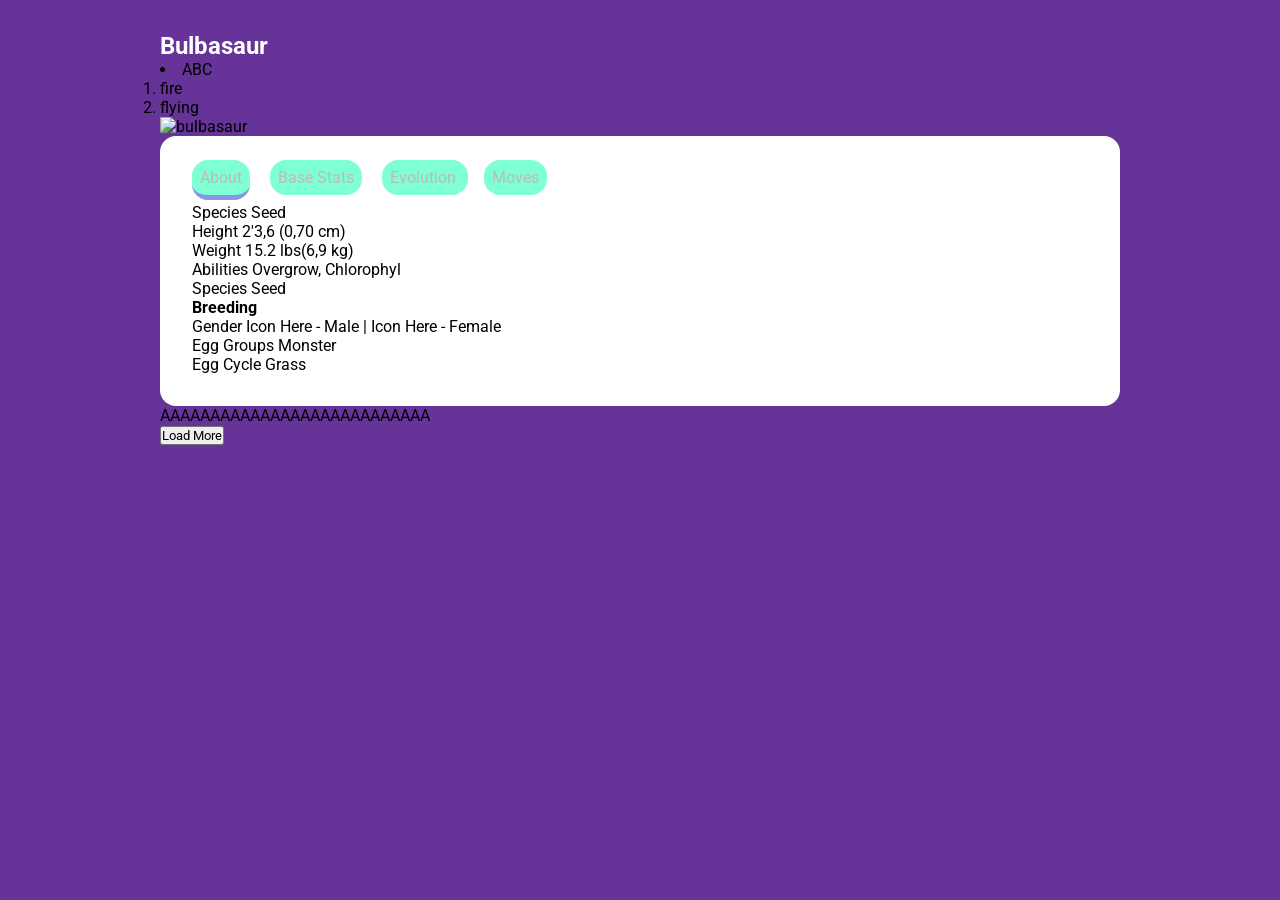
==== pokemons_dados.html @ 58e528e2 "Começado layout HTML do Pokémon Status" ====
<!DOCTYPE html>
<html lang="pt-BR">

<head>
    <meta charset="UTF-8">
    <meta http-equiv="X-UA-Compatible" content="IE=edge">
    <meta name="viewport" content="width=device-width, initial-scale=1.0">
    <title>Pokemons</title>

    <!-- Normalize CSS -->
    <link rel="stylesheet" href="https://cdnjs.cloudflare.com/ajax/libs/normalize/8.0.1/normalize.min.css"
        integrity="sha512-NhSC1YmyruXifcj/KFRWoC561YpHpc5Jtzgvbuzx5VozKpWvQ+4nXhPdFgmx8xqexRcpAglTj9sIBWINXa8x5w=="
        crossorigin="anonymous" referrerpolicy="no-referrer" />

    <!-- Font Roboto -->
    <link rel="preconnect" href="https://fonts.googleapis.com">
    <link rel="preconnect" href="https://fonts.gstatic.com" crossorigin>
    <link href="https://fonts.googleapis.com/css2?family=Roboto:wght@100;300;500;700&display=swap" rel="stylesheet">

    <!-- Nosso CSS -->
    <link rel="stylesheet" href="/assets/css/global.css">
    <link rel="stylesheet" href="/assets/css/pokedex.css">
    <link rel="stylesheet" href="/assets/css/pokemon-data.css">
</head>

<body>
    <section class="content">
        
        <div class="uppper_buttons_icons">
            <span class="arrow_button"><i class="fa-solid fa-arrow-left"></i></span>
            <span class="heart_button"><i class="fa-regular fa-heart"></i></span>
        </div>
        
        <h1 class="pokemon_name_title">bulbasaur</h1>

        <div class="types_a">
            <li class="">ABC</li>



        </div>

        <ol class="types">
            <li class="type fire">fire</li><li class="type flying">flying</li>
        </ol>
  


            <!-- Imagem -->

        </div>

        <img src="https://raw.githubusercontent.com/PokeAPI/sprites/master/sprites/pokemon/other/dream-world/1.svg" alt="bulbasaur">
        <div class="pokemon_status">

            <div class="menu">
                <!-- Links para as diferentes informações -->
                <a href="#about" class="menu_item active">About</a>
                <a href="#baseStats" class="menu_item">Base Stats</a>
                <a href="#evolution" class="menu_item">Evolution </a>
                <a href="#moves" class="menu_item">Moves</a>
                <!-- Adicione mais links conforme necessário -->
            </div>

                <ol>
                    <ul style="species">
                        <span>Species</span>
                        <span>Seed</span>
                    </ul>

                    <ul style="species">
                        <span>Height</span>
                        <span>2'3,6 (0,70 cm)</span>
                    </ul>

                    <ul style="species">
                        <span>Weight</span>
                        <span>15.2 lbs(6,9 kg)</span>
                    </ul>

                    <ul style="species">
                        <span>Abilities</span>
                        <span>Overgrow, Chlorophyl</span>
                    </ul>

                    <ul style="species">
                        <span>Species</span>
                        <span>Seed</span>
                    </ul>

                    <span style="font-weight: bold;">Breeding</span>

                    <ul style="species">
                        <span>Gender</span>
                        <span>
                            <span>Icon Here - Male</span> <span> | Icon Here - Female</span>
                        </span>
                    </ul>

                    <ul style="species">
                        <span>Egg Groups</span>
                        <span>Monster</span>
                    </ul>

                    <ul style="species">
                        <span>Egg Cycle</span>
                        <span>Grass</span>
                    </ul>



                </ol>
        </div>

            <p>AAAAAAAAAAAAAAAAAAAAAAAAAAA</p>
        <ol id="pokemonList" class="pokemons">
            <!-- ..... Pokemons here ..... -->
        </ol>

        <div class="pagination">
            <button id="loadMoreButton" type="button">
                Load More
            </button>
        </div>
    </section>

    <!-- Nosso JS -->
    <script src="/assets/js/pokemon-model.js"></script>
    <script src="/assets/js/poke-api.js"></script>
    <script src="/assets/js/main.js"></script>
     <!-- ..... Script Font Awesome ..... -->
    <script src="https://kit.fontawesome.com/7351fae1d7.js" crossorigin="anonymous"></script>
</body>

</html>
---- assets/css/global.css ----
* {
    font-family: 'Roboto', sans-serif;
    box-sizing: border-box;
}

body {
    background-color: #f6f8fc;
}

.content {
    width: 100vw;
    height: 100vh;
    padding: 1rem;
}

@media screen and (min-width: 992px) {
    .content {
        max-width: 992px;
        height: auto;
        margin: 1rem auto;
        border-radius: 1rem;
    }
}
---- assets/css/pokemon-data.css ----
/* Reset user-agent */

* {
    margin: 0;
    padding: 0;
  }

.menu {
    padding-bottom: 1rem;
}

a.menu_item {
    text-decoration: none;
    color: #bbbbbb;
    text-transform: capitalize;
    padding: 0.5rem;
    margin-right: 1rem;
    background-color: aquamarine;
    border-radius: 1rem;
    }

a.menu_item.active {
    border-bottom: 5px solid #8a96e3;
}

body {
    background-color: rebeccapurple;
    /* trocar cor por relacionada ao Pokemon */
}

.pokemon_status{
    background-color: white;
    border-radius: 1rem;
    flex-grow: 1;
    padding: 2rem;
    margin: 0;
}


.uppper_buttons_icons{
    display: flex;
    flex-direction: row;
    align-items: center;
    justify-content: space-between;
}

/* Arrow */
.arrow_button {
    text-align: right;
    color: white;
}

/* Heart */
.heart_button {
    text-align: left;
    color: white;
}

.pokemon_name_title{
    text-transform: capitalize;
    color: white;
}

.test{
    background-color: wheat;
}


.test2{
    display: flex;
    flex-direction: row;
    align-items: center;
    justify-content: space-between;
}


.types_status{
    padding: .25rem .5rem;
    margin: .25rem 0;
    font-size: .625rem;
    border-radius: 1rem;
    list-style: none
}

.grass_status {
    color: white;
    text-transform: capitalize;
    padding: 0.5rem;
    width: 10%;
    background-color: #77c850;
    border-radius: 1rem;
    filter: brightness(1.1);
}
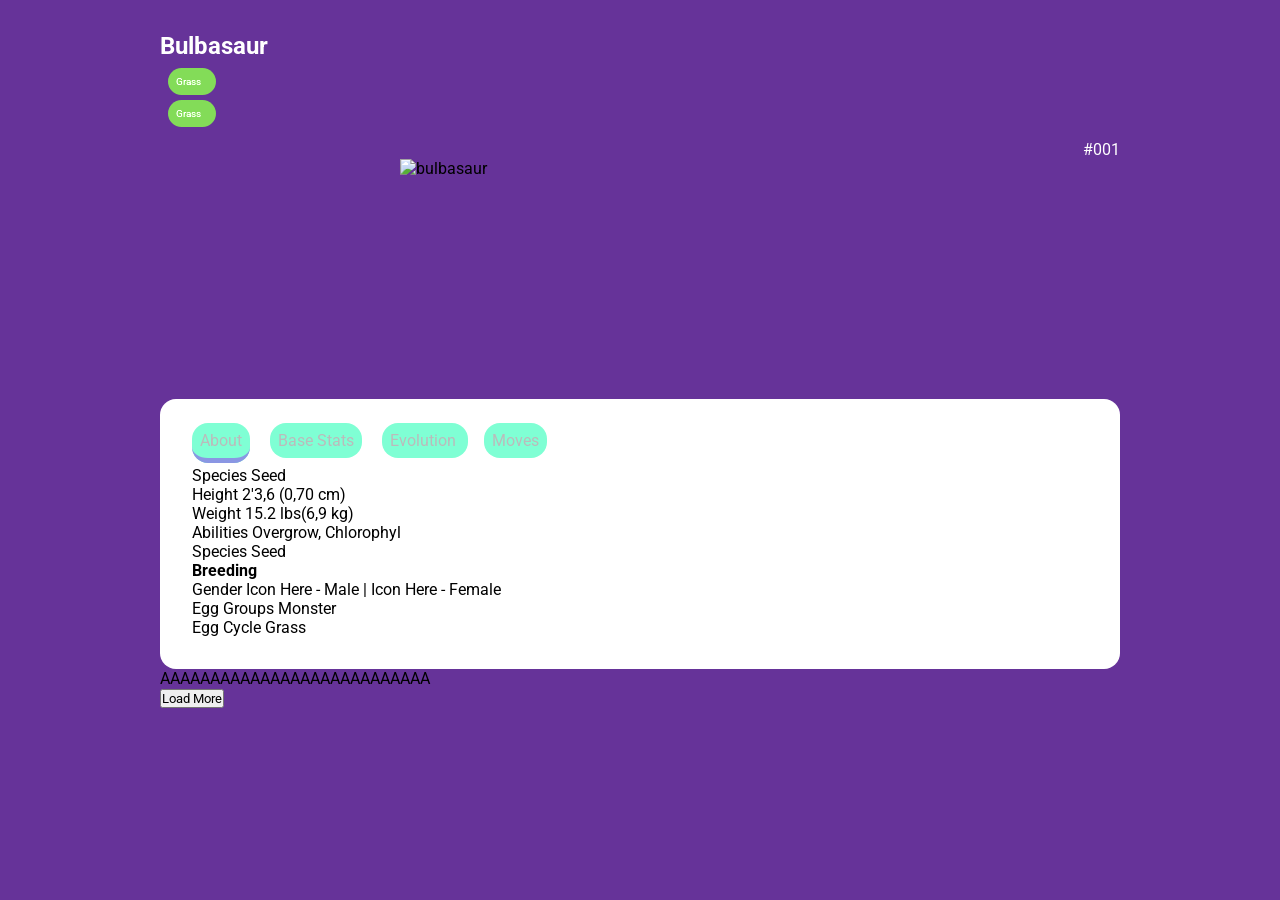
==== commit f8420ae8: "adicionado imagem do pokémon no centro e número do pokémon" ====
--- a/pokemons_dados.html
+++ b/pokemons_dados.html
@@ -33,24 +33,17 @@
         
         <h1 class="pokemon_name_title">bulbasaur</h1>
 
-        <div class="types_a">
-            <li class="">ABC</li>
-
-
-
+        <div class="types_status">
+            <li class="grass_status">Grass</li>
+            <li class="grass_status">Grass</li>
+        </div>
+        <div class="number_big">
+            <span class="number_b">#001</span>
         </div>
 
-        <ol class="types">
-            <li class="type fire">fire</li><li class="type flying">flying</li>
-        </ol>
-  
+  <!-- Imagem -->
 
-
-            <!-- Imagem -->
-
-        </div>
-
-        <img src="https://raw.githubusercontent.com/PokeAPI/sprites/master/sprites/pokemon/other/dream-world/1.svg" alt="bulbasaur">
+        <div class="imagem_status_pokemon"><img src="https://raw.githubusercontent.com/PokeAPI/sprites/master/sprites/pokemon/other/dream-world/1.svg" alt="bulbasaur"></div>
         <div class="pokemon_status">
 
             <div class="menu">
--- a/assets/css/pokemon-data.css
+++ b/assets/css/pokemon-data.css
@@ -85,9 +85,35 @@
 .grass_status {
     color: white;
     text-transform: capitalize;
-    padding: 0.5rem;
-    width: 10%;
+    padding: .5rem;
+    margin-bottom: 0.3rem;
+    width: 3rem;
     background-color: #77c850;
     border-radius: 1rem;
     filter: brightness(1.1);
 }
+
+
+.number_big{
+    display: flex;
+    flex-direction: column;
+    justify-content: space-between;
+    text-align: right;
+}
+
+.number_b{
+    color: white;
+}
+
+.imagem_status_pokemon{
+    display: flex;
+    flex-direction: row;
+}
+
+.imagem_status_pokemon img {
+    height: 15rem;
+    display: block;
+    margin-left: auto;
+    margin-right: auto;
+    width: 50%;
+}
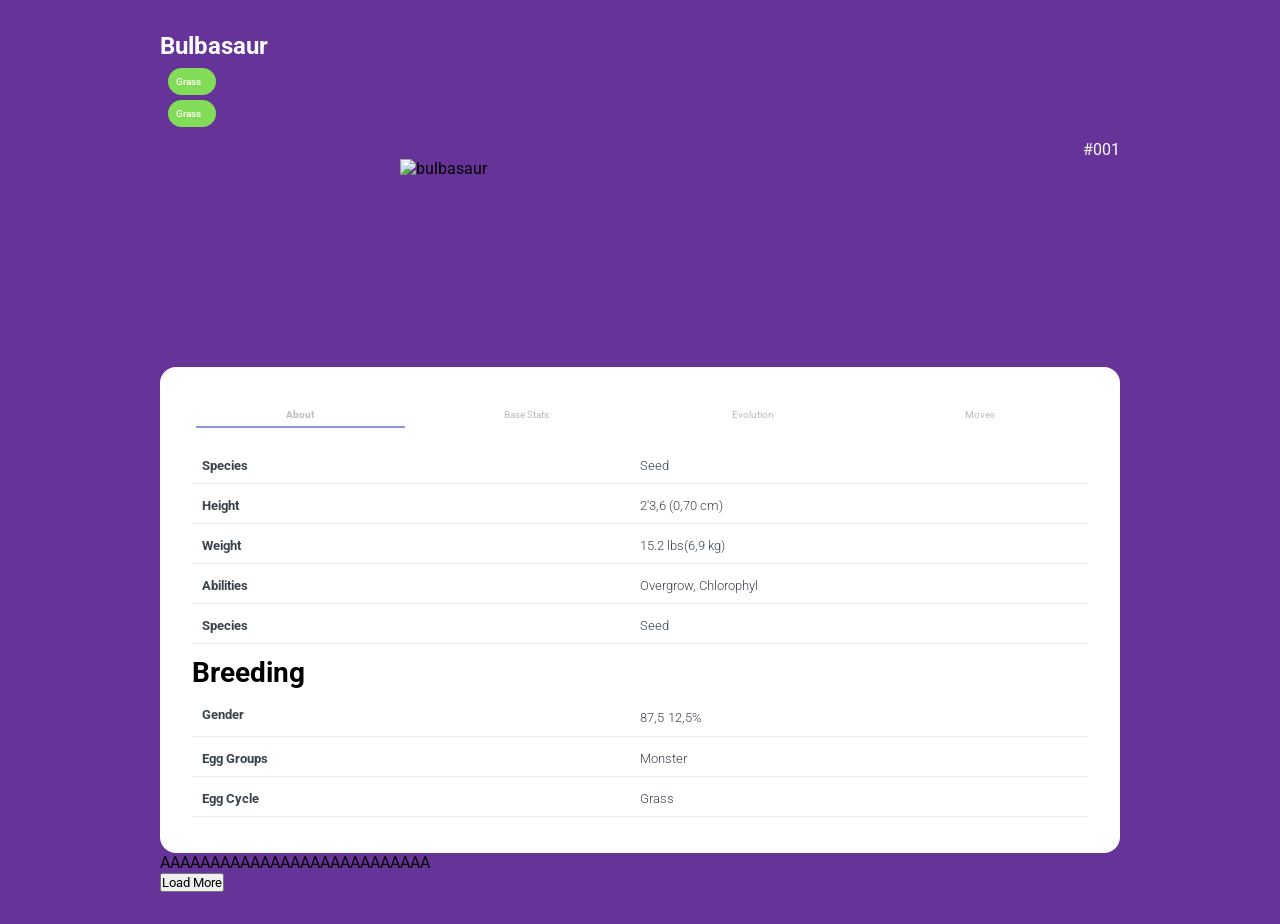
==== commit 5aa8de3e: "Feito CSS de itens dentro da tabela" ====
--- a/pokemons_dados.html
+++ b/pokemons_dados.html
@@ -56,52 +56,54 @@
             </div>
 
                 <ol>
-                    <ul style="species">
-                        <span>Species</span>
-                        <span>Seed</span>
+                    <ul class="table">
+                        <span class="data">Species</span>
+                        <span class="high_light">Seed</span>
                     </ul>
 
-                    <ul style="species">
-                        <span>Height</span>
-                        <span>2'3,6 (0,70 cm)</span>
+                    <ul class="table">
+                        <span class="data">Height</span>
+                        <span class="high_light">2'3,6 (0,70 cm)</span>
                     </ul>
 
-                    <ul style="species">
-                        <span>Weight</span>
-                        <span>15.2 lbs(6,9 kg)</span>
+                    <ul class="table">
+                        <span class="data">Weight</span>
+                        <span class="high_light">15.2 lbs(6,9 kg)</span>
                     </ul>
 
-                    <ul style="species">
-                        <span>Abilities</span>
-                        <span>Overgrow, Chlorophyl</span>
+                    <ul class="table">
+                        <span class="data">Abilities</span>
+                        <span class="high_light">Overgrow, Chlorophyl</span>
+                    </ul class="table">
+
+                    <ul class="table">
+                        <span class="data">Species</span>
+                        <span class="high_light">Seed</span>
                     </ul>
 
-                    <ul style="species">
-                        <span>Species</span>
-                        <span>Seed</span>
+                    <ul class="semi-title">
+                        <span >Breeding</span>
+
                     </ul>
+                   
 
-                    <span style="font-weight: bold;">Breeding</span>
 
-                    <ul style="species">
-                        <span>Gender</span>
+                    <ul class="table">
+                        <span class="data">Gender</span>
                         <span>
-                            <span>Icon Here - Male</span> <span> | Icon Here - Female</span>
+                            <span class="high_light"><i class="fa-solid fa-mars"></i> 87,5</span> <span class="high_light"> <i class="fa-solid fa-venus"></i> 12,5%</span>
                         </span>
                     </ul>
 
-                    <ul style="species">
-                        <span>Egg Groups</span>
-                        <span>Monster</span>
+                    <ul class="table">
+                        <span class="data">Egg Groups</span>
+                        <span class="high_light">Monster</span>
                     </ul>
 
-                    <ul style="species">
-                        <span>Egg Cycle</span>
-                        <span>Grass</span>
+                    <ul class="table">
+                        <span class="data">Egg Cycle</span>
+                        <span class="high_light">Grass</span>
                     </ul>
-
-
-
                 </ol>
         </div>
 
--- a/assets/css/pokemon-data.css
+++ b/assets/css/pokemon-data.css
@@ -7,20 +7,26 @@
 
 .menu {
     padding-bottom: 1rem;
+    display: grid;
+    grid-template-columns: 1fr 1fr 1fr 1fr;
+    grid-gap: 10px; /* Espaço entre as células */
+    align-content: center;
+    text-align: center;
+    font-size: .625rem;
 }
 
 a.menu_item {
+
     text-decoration: none;
     color: #bbbbbb;
     text-transform: capitalize;
-    padding: 0.5rem;
-    margin-right: 1rem;
-    background-color: aquamarine;
-    border-radius: 1rem;
+    padding: 0.4rem;
+    margin: 0.25rem;
     }
 
 a.menu_item.active {
-    border-bottom: 5px solid #8a96e3;
+    border-bottom: 2px solid #8a96e3;
+    font-weight: bold;
 }
 
 body {
@@ -35,7 +41,6 @@
     padding: 2rem;
     margin: 0;
 }
-
 
 .uppper_buttons_icons{
     display: flex;
@@ -59,18 +64,6 @@
 .pokemon_name_title{
     text-transform: capitalize;
     color: white;
-}
-
-.test{
-    background-color: wheat;
-}
-
-
-.test2{
-    display: flex;
-    flex-direction: row;
-    align-items: center;
-    justify-content: space-between;
 }
 
 
@@ -116,4 +109,40 @@
     margin-left: auto;
     margin-right: auto;
     width: 50%;
-}+    margin-bottom: -2rem
+}
+
+.semi-title {
+    font-weight: bold;
+    font-size: 28px;
+    padding-top: 0.5rem;
+    padding-bottom: 0.5rem;
+}
+
+.table{
+    display: grid;
+    grid-template-columns: 1fr 1fr;
+    border-bottom: 1px solid #ececec;
+    margin-bottom: 0.25rem;
+    color: #39424c;
+    padding-bottom: 0.5rem;
+    padding: 10px;
+}
+
+.data{
+    font-weight: bold;
+    font-size: 0.8rem;
+}
+
+.high_light{
+    font-size: 0.8rem;
+    font-weight: 300;
+}
+
+.fa-mars{
+    color: #bcc3f0;
+}
+
+.fa-venus{
+    color: #f6acc7;
+}
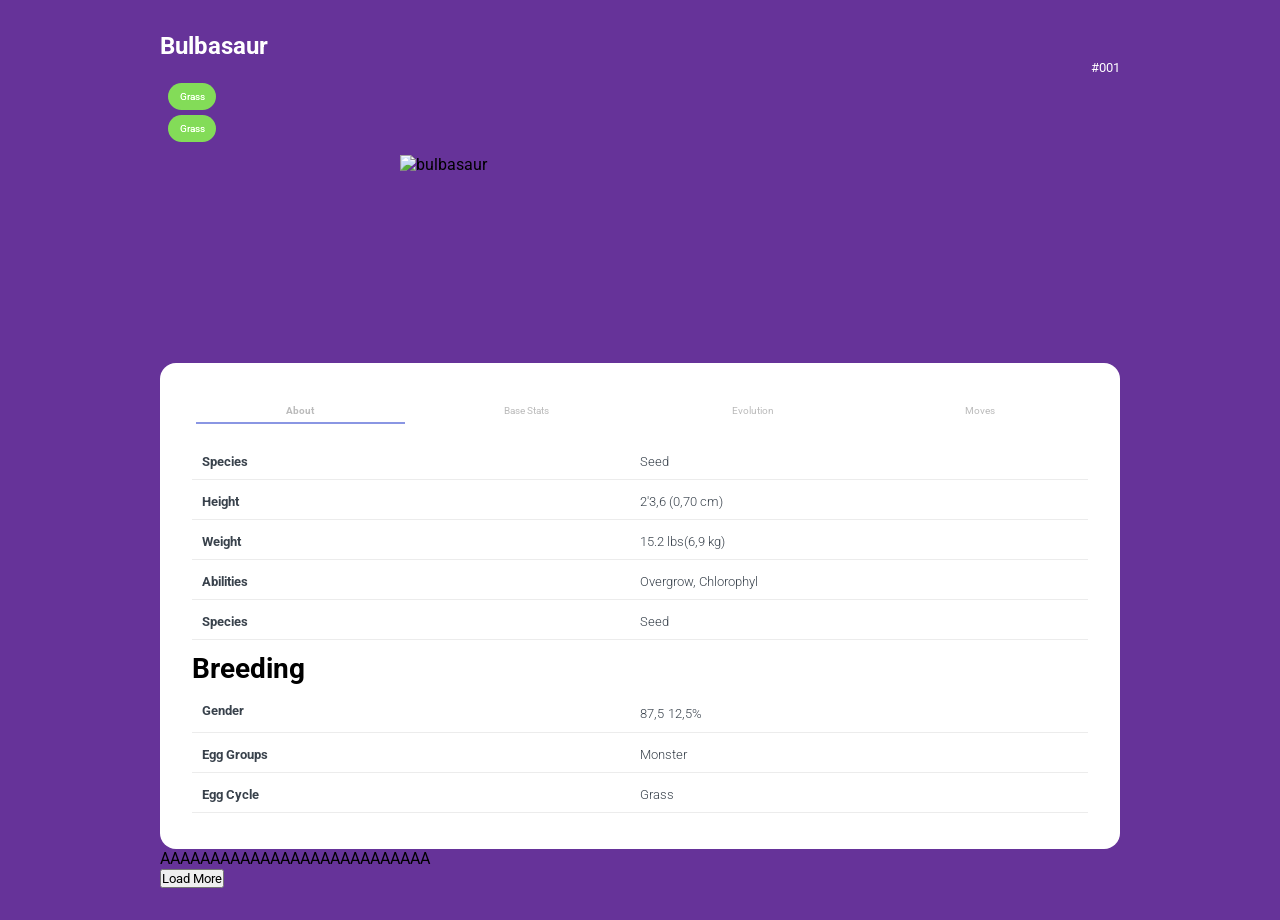
==== commit 5cd77dee: "ajuste número do pokémon" ====
--- a/pokemons_dados.html
+++ b/pokemons_dados.html
@@ -33,13 +33,15 @@
         
         <h1 class="pokemon_name_title">bulbasaur</h1>
 
+        <div class="number_big">
+            <span class="number_b">#001</span>
+        </div>
+        
         <div class="types_status">
             <li class="grass_status">Grass</li>
             <li class="grass_status">Grass</li>
         </div>
-        <div class="number_big">
-            <span class="number_b">#001</span>
-        </div>
+
 
   <!-- Imagem -->
 
--- a/assets/css/pokemon-data.css
+++ b/assets/css/pokemon-data.css
@@ -84,6 +84,7 @@
     background-color: #77c850;
     border-radius: 1rem;
     filter: brightness(1.1);
+    text-align: center;
 }
 
 
@@ -91,11 +92,13 @@
     display: flex;
     flex-direction: column;
     justify-content: space-between;
+    
     text-align: right;
 }
 
 .number_b{
     color: white;
+    font-size: 0.8rem;
 }
 
 .imagem_status_pokemon{
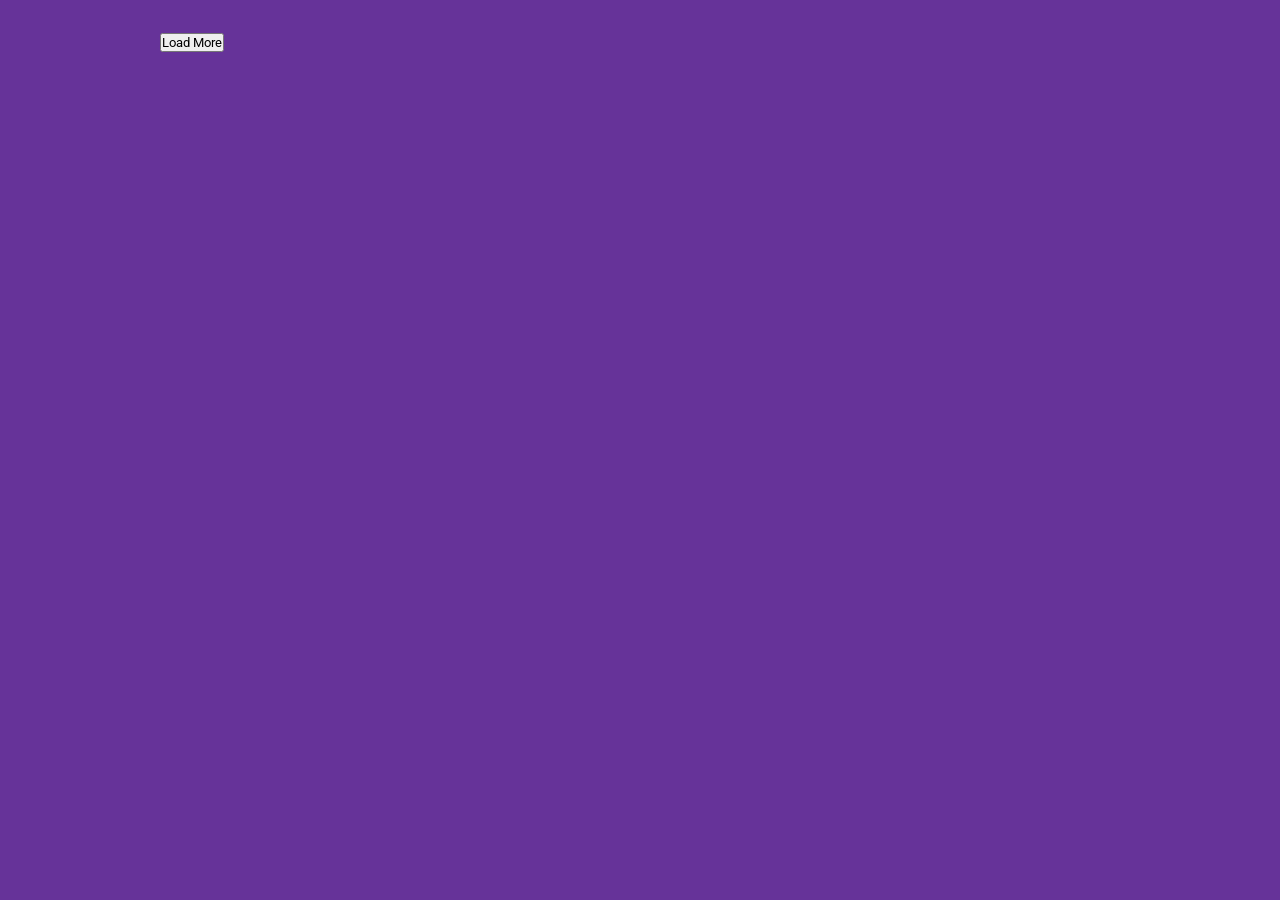
==== commit e235573c: "carregando Status na página, falta separar ainda" ====
--- a/pokemons_dados.html
+++ b/pokemons_dados.html
@@ -25,91 +25,16 @@
 
 <body>
     <section class="content">
-        
-        <div class="uppper_buttons_icons">
-            <span class="arrow_button"><i class="fa-solid fa-arrow-left"></i></span>
-            <span class="heart_button"><i class="fa-regular fa-heart"></i></span>
-        </div>
-        
-        <h1 class="pokemon_name_title">bulbasaur</h1>
 
-        <div class="number_big">
-            <span class="number_b">#001</span>
-        </div>
-        
-        <div class="types_status">
-            <li class="grass_status">Grass</li>
-            <li class="grass_status">Grass</li>
-        </div>
+<!-- ..... Pokemons Status ..... -->
+<ol id="pokemon_status_load">
+    <!-- Os status dos Pokémon serão carregados aqui -->
+</ol>
+<!-- ..... Pokemons Status ..... -->
 
+        <!-- ..... ---------- ..... -->
 
-  <!-- Imagem -->
-
-        <div class="imagem_status_pokemon"><img src="https://raw.githubusercontent.com/PokeAPI/sprites/master/sprites/pokemon/other/dream-world/1.svg" alt="bulbasaur"></div>
-        <div class="pokemon_status">
-
-            <div class="menu">
-                <!-- Links para as diferentes informações -->
-                <a href="#about" class="menu_item active">About</a>
-                <a href="#baseStats" class="menu_item">Base Stats</a>
-                <a href="#evolution" class="menu_item">Evolution </a>
-                <a href="#moves" class="menu_item">Moves</a>
-                <!-- Adicione mais links conforme necessário -->
-            </div>
-
-                <ol>
-                    <ul class="table">
-                        <span class="data">Species</span>
-                        <span class="high_light">Seed</span>
-                    </ul>
-
-                    <ul class="table">
-                        <span class="data">Height</span>
-                        <span class="high_light">2'3,6 (0,70 cm)</span>
-                    </ul>
-
-                    <ul class="table">
-                        <span class="data">Weight</span>
-                        <span class="high_light">15.2 lbs(6,9 kg)</span>
-                    </ul>
-
-                    <ul class="table">
-                        <span class="data">Abilities</span>
-                        <span class="high_light">Overgrow, Chlorophyl</span>
-                    </ul class="table">
-
-                    <ul class="table">
-                        <span class="data">Species</span>
-                        <span class="high_light">Seed</span>
-                    </ul>
-
-                    <ul class="semi-title">
-                        <span >Breeding</span>
-
-                    </ul>
-                   
-
-
-                    <ul class="table">
-                        <span class="data">Gender</span>
-                        <span>
-                            <span class="high_light"><i class="fa-solid fa-mars"></i> 87,5</span> <span class="high_light"> <i class="fa-solid fa-venus"></i> 12,5%</span>
-                        </span>
-                    </ul>
-
-                    <ul class="table">
-                        <span class="data">Egg Groups</span>
-                        <span class="high_light">Monster</span>
-                    </ul>
-
-                    <ul class="table">
-                        <span class="data">Egg Cycle</span>
-                        <span class="high_light">Grass</span>
-                    </ul>
-                </ol>
-        </div>
-
-            <p>AAAAAAAAAAAAAAAAAAAAAAAAAAA</p>
+            <!-- ..... Pokemons here ..... -->
         <ol id="pokemonList" class="pokemons">
             <!-- ..... Pokemons here ..... -->
         </ol>
@@ -127,6 +52,7 @@
     <script src="/assets/js/main.js"></script>
      <!-- ..... Script Font Awesome ..... -->
     <script src="https://kit.fontawesome.com/7351fae1d7.js" crossorigin="anonymous"></script>
+    
 </body>
 
 </html>
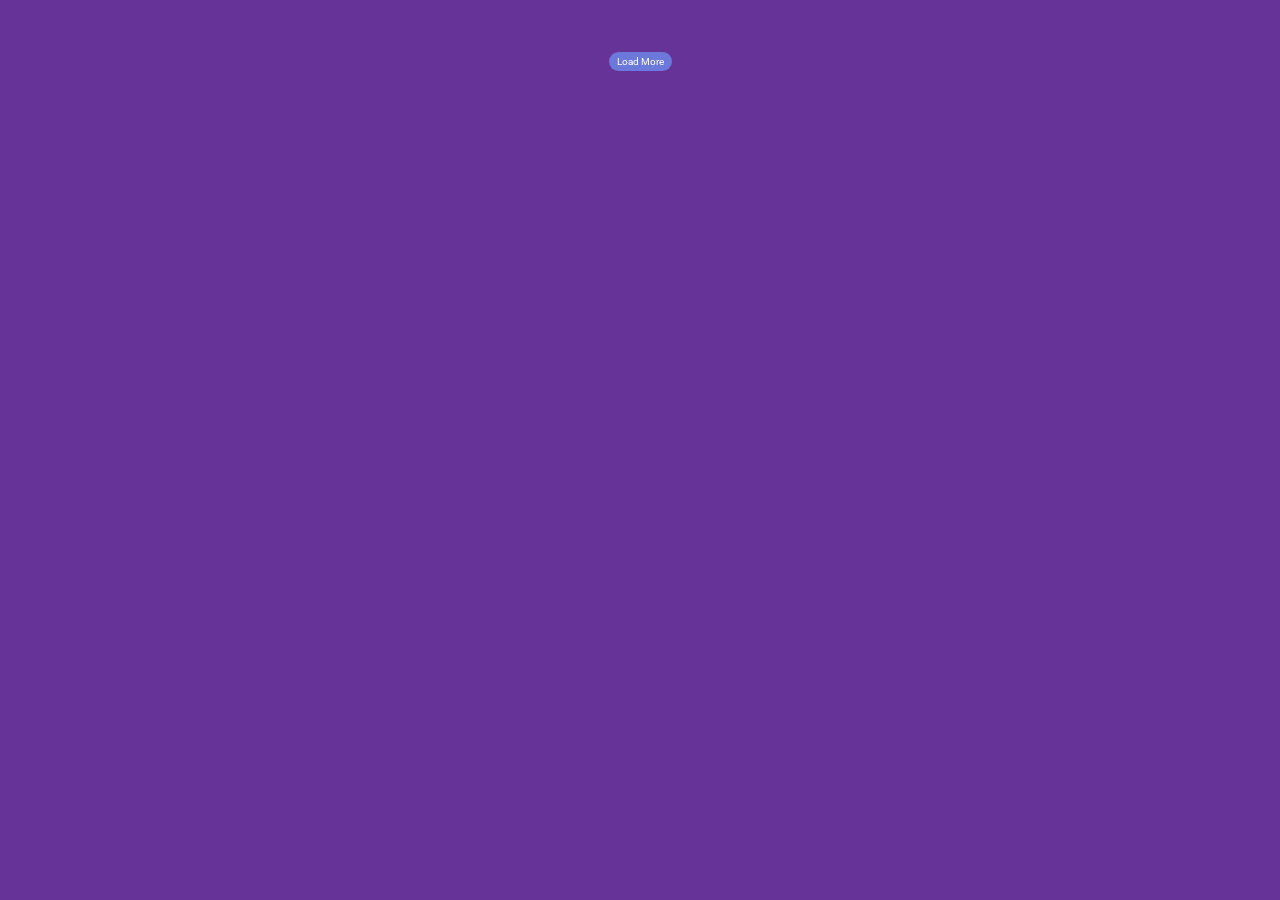
==== commit b95097ad: "carregando no click do Pokémon" ====
--- a/pokemons_dados.html
+++ b/pokemons_dados.html
@@ -26,15 +26,10 @@
 <body>
     <section class="content">
 
-<!-- ..... Pokemons Status ..... -->
-<ol id="pokemon_status_load">
-    <!-- Os status dos Pokémon serão carregados aqui -->
-</ol>
-<!-- ..... Pokemons Status ..... -->
+        <ol id="pokemon_status_load">
+            <!-- Os status dos Pokémon serão carregados aqui -->
+        </ol>
 
-        <!-- ..... ---------- ..... -->
-
-            <!-- ..... Pokemons here ..... -->
         <ol id="pokemonList" class="pokemons">
             <!-- ..... Pokemons here ..... -->
         </ol>
@@ -50,9 +45,9 @@
     <script src="/assets/js/pokemon-model.js"></script>
     <script src="/assets/js/poke-api.js"></script>
     <script src="/assets/js/main.js"></script>
-     <!-- ..... Script Font Awesome ..... -->
+    <!-- ..... Script Font Awesome ..... -->
     <script src="https://kit.fontawesome.com/7351fae1d7.js" crossorigin="anonymous"></script>
-    
+
 </body>
 
 </html>
--- a/assets/css/pokedex.css
+++ b/assets/css/pokedex.css
@@ -0,0 +1,167 @@
+.pokemons {
+    display: grid;
+    grid-template-columns: 1fr;
+    margin: 0;
+    padding: 0;
+    list-style: none;
+}
+
+.normal {
+    background-color: #a6a877;
+}
+
+.grass {
+    background-color: #77c850;
+}
+
+.fire {
+    background-color: #ee7f30;
+}
+
+.water {
+    background-color: #678fee;
+}
+
+.electric {
+    background-color: #f7cf2e;
+}
+
+.ice {
+    background-color: #98d5d7;
+}
+
+.ground {
+    background-color: #dfbf69;
+}
+
+.flying {
+    background-color: #a98ff0;
+}
+
+.poison {
+    background-color: #a040a0;
+}
+
+.fighting {
+    background-color: #bf3029;
+}
+
+.psychic {
+    background-color: #f65687;
+}
+
+.dark {
+    background-color: #725847;
+}
+
+.rock {
+    background-color: #b8a137;
+}
+
+.bug {
+    background-color: #a8b720;
+}
+
+.ghost {
+    background-color: #6e5896;
+}
+
+.steel {
+    background-color: #b9b7cf;
+}
+
+.dragon {
+    background-color: #6f38f6;
+}
+
+.fairy {
+    background-color: #f9aec7;
+}
+
+.pokemon {
+    display: flex;
+    flex-direction: column;
+    margin: .5rem;
+    padding: 1rem;
+    border-radius: 1rem;
+}
+
+.pokemon .number {
+    color: #000;
+    opacity: .3;
+    text-align: right;
+    font-size: .625rem;
+}
+
+.pokemon .name {
+    text-transform: capitalize;
+    color: #fff;
+    margin-bottom: .25rem;
+}
+
+.pokemon .detail {
+    display: flex;
+    flex-direction: row;
+    align-items: center;
+    justify-content: space-between;
+}
+
+.pokemon .detail .types {
+    padding: 0;
+    margin: 0;
+    list-style: none;
+}
+
+.pokemon .detail .types .type {
+    color: #fff;
+    padding: .25rem .5rem;
+    margin: .25rem 0;
+    font-size: .625rem;
+    border-radius: 1rem;
+    filter: brightness(1.1);
+    text-align: center;
+    text-transform: capitalize;
+
+}
+
+.pokemon .detail img {
+    max-width: 100%;
+    height: 70px;
+}
+
+.pagination {
+    display: flex;
+    flex-direction: row;
+    justify-content: center;
+    align-items: center;
+    width: 100%;
+    padding: 1rem;
+}
+
+.pagination button {
+    padding: .25rem .5rem;
+    margin: .25rem 0;
+    font-size: .625rem;
+    color: #fff;
+    background-color: #6c79db;
+    border: none;
+    border-radius: 1rem;
+}
+
+@media screen and (min-width: 380px) {
+    .pokemons {
+        grid-template-columns: 1fr 1fr;
+    }
+}
+
+@media screen and (min-width: 576px) {
+    .pokemons {
+        grid-template-columns: 1fr 1fr 1fr;
+    }
+}
+
+@media screen and (min-width: 992px) {
+    .pokemons {
+        grid-template-columns: 1fr 1fr 1fr 1fr;
+    }
+}
--- a/assets/css/pokemon-data.css
+++ b/assets/css/pokemon-data.css
@@ -81,7 +81,6 @@
     padding: .5rem;
     margin-bottom: 0.3rem;
     width: 3rem;
-    background-color: #77c850;
     border-radius: 1rem;
     filter: brightness(1.1);
     text-align: center;
@@ -149,3 +148,7 @@
 .fa-venus{
     color: #f6acc7;
 }
+
+.pokemon_link_datail{
+    text-decoration: none;
+}
